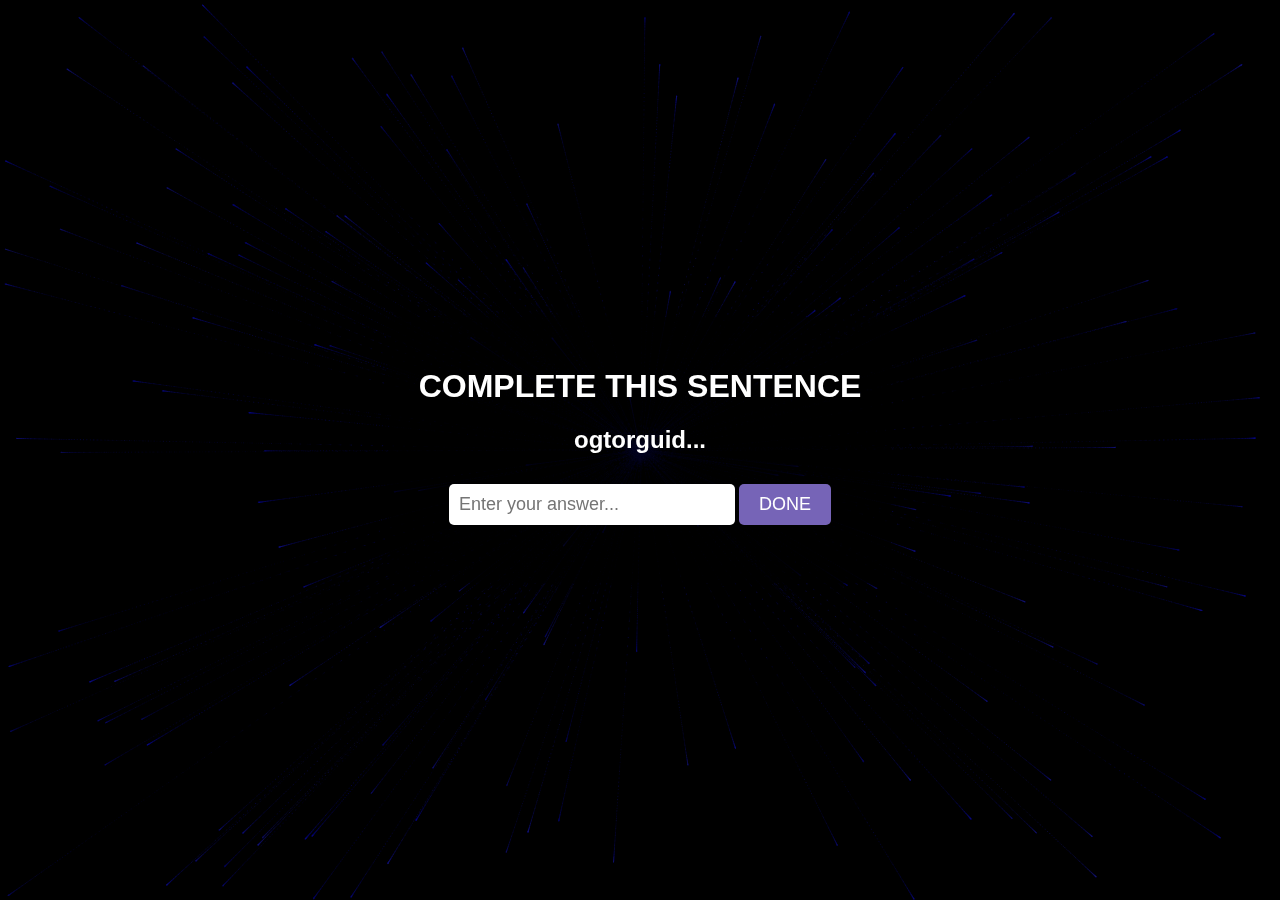
==== index.html @ 5fe74b09 "Initial commit" ====
<!DOCTYPE html>
<html lang="en">
<head>
  <meta charset="UTF-8">
  <meta name="viewport" content="width=device-width, initial-scale=1.0">
  <title>Question Page</title>
  <link rel="stylesheet" href="style.css">
</head>
<body>

    <iframe src="DNAheart.html" class="background-frame"></iframe>

  <div class="container">
    <h1>COMPLETE THIS SENTENCE</h1>
    <h2>ogtorguid...</h2>
    <input type="text" id="answerInput" placeholder="Enter your answer...">
    <button onclick="checkAnswer()">DONE</button>
    <p id="errorMessage"></p>
  </div>

  <script src="birthday.js"></script>
</body>
</html>
---- style.css ----
body {
  margin: 0;
  padding: 0;
  position: absolute;
  left: 0;
  top: 0;
  width: 100%;
  height: 100%;
  font-family: Arial, sans-serif;
  height: 100vh;
  display: flex;
  justify-content: center;
  align-items: center;
  color: white;
  overflow: hidden;
}
.background-frame {
  position: fixed;
  top: 0;
  left: 0;
  width: 100%;
  height: 100%;
  border: none;
  z-index: -1; /* Send the iframe behind other content */
}
.container {
  text-align: center;
  background: rgba(0, 0, 0, 0.7);
  padding: 30px;
  border-radius: 10px;
}

input {
  padding: 10px;
  width: 60%;
  font-size: 18px;
  margin: 10px 0;
  border: none;
  border-radius: 5px;
}

button {
  padding: 10px 20px;
  font-size: 18px;
  background: #7664b7;
  color: white;
  border: none;
  border-radius: 5px;
  cursor: pointer;
}

button:hover {
  background: #130342;
}

#errorMessage {
  color: rgb(108, 15, 15);
  font-size: 18px;
  margin-top: 10px;
}

#imageUpload {
  display: block;
  margin: 20px auto;
  padding: 10px;
  font-size: 1rem;
  border-radius: 5px;
}

#gallery {
  margin-top: 20px;
  display: flex;
  flex-wrap: wrap;
  gap: 15px;
  justify-content: center;
}

.gallery-image {
  max-width: 150px;
  border-radius: 10px;
  box-shadow: 0 0 10px rgba(255, 255, 255, 0.3);
  transition: transform 0.3s ease-in-out;
}

.gallery-image:hover {
  transform: scale(1.1);
}

/* Style for the video element */
video {
  max-width: 100%;
  height: auto;
  display: block;
  margin-top: 20px;
  border-radius: 8px;
  /* Centering the video */
  margin-left: auto;
  margin-right: auto;
  /* Rotating the video horizontally (flip horizontally) */
  transform: rotateY(0deg);
}
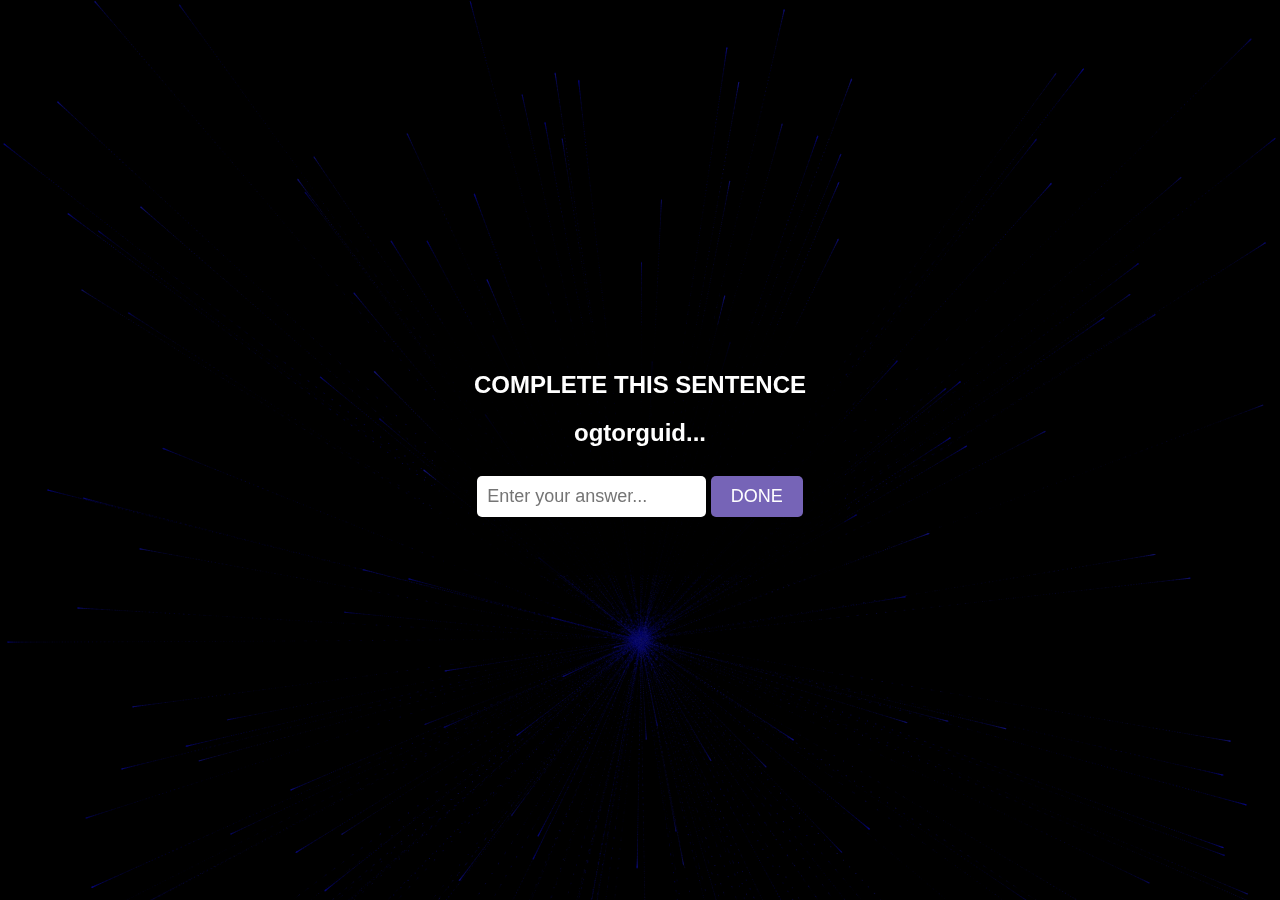
==== commit f282a3ec: "second" ====
--- a/index.html
+++ b/index.html
@@ -2,7 +2,7 @@
 <html lang="en">
 <head>
   <meta charset="UTF-8">
-  <meta name="viewport" content="width=device-width, initial-scale=1.0">
+  <meta name="viewport" content="width=device-width, initial-scale=1.0, user-scalable=no">
   <title>Question Page</title>
   <link rel="stylesheet" href="style.css">
 </head>
--- a/style.css
+++ b/style.css
@@ -18,8 +18,8 @@
   position: fixed;
   top: 0;
   left: 0;
-  width: 100%;
-  height: 100%;
+  width: 100vw;
+  height: 100vw;
   border: none;
   z-index: -1; /* Send the iframe behind other content */
 }
@@ -28,7 +28,27 @@
   background: rgba(0, 0, 0, 0.7);
   padding: 30px;
   border-radius: 10px;
+  flex-direction: column;
+  align-items: center;
+  justify-content: center;
 }
+
+/* Mobile-friendly styles */
+@media (max-width: 768px) {
+  .container {
+    width: 90%;
+    margin: 20px auto;
+    padding: 10px;
+    text-align: center;
+  }
+}
+
+  @media (max-width: 768px) {
+    .background-frame {
+      width: 100%;
+      height: 100vh;
+    }
+  }
 
 input {
   padding: 10px;
@@ -99,3 +119,10 @@
   /* Rotating the video horizontally (flip horizontally) */
   transform: rotateY(0deg);
 }
+h1 {
+  font-size: 1.5rem;
+}
+
+p {
+  font-size: 1rem;
+}
